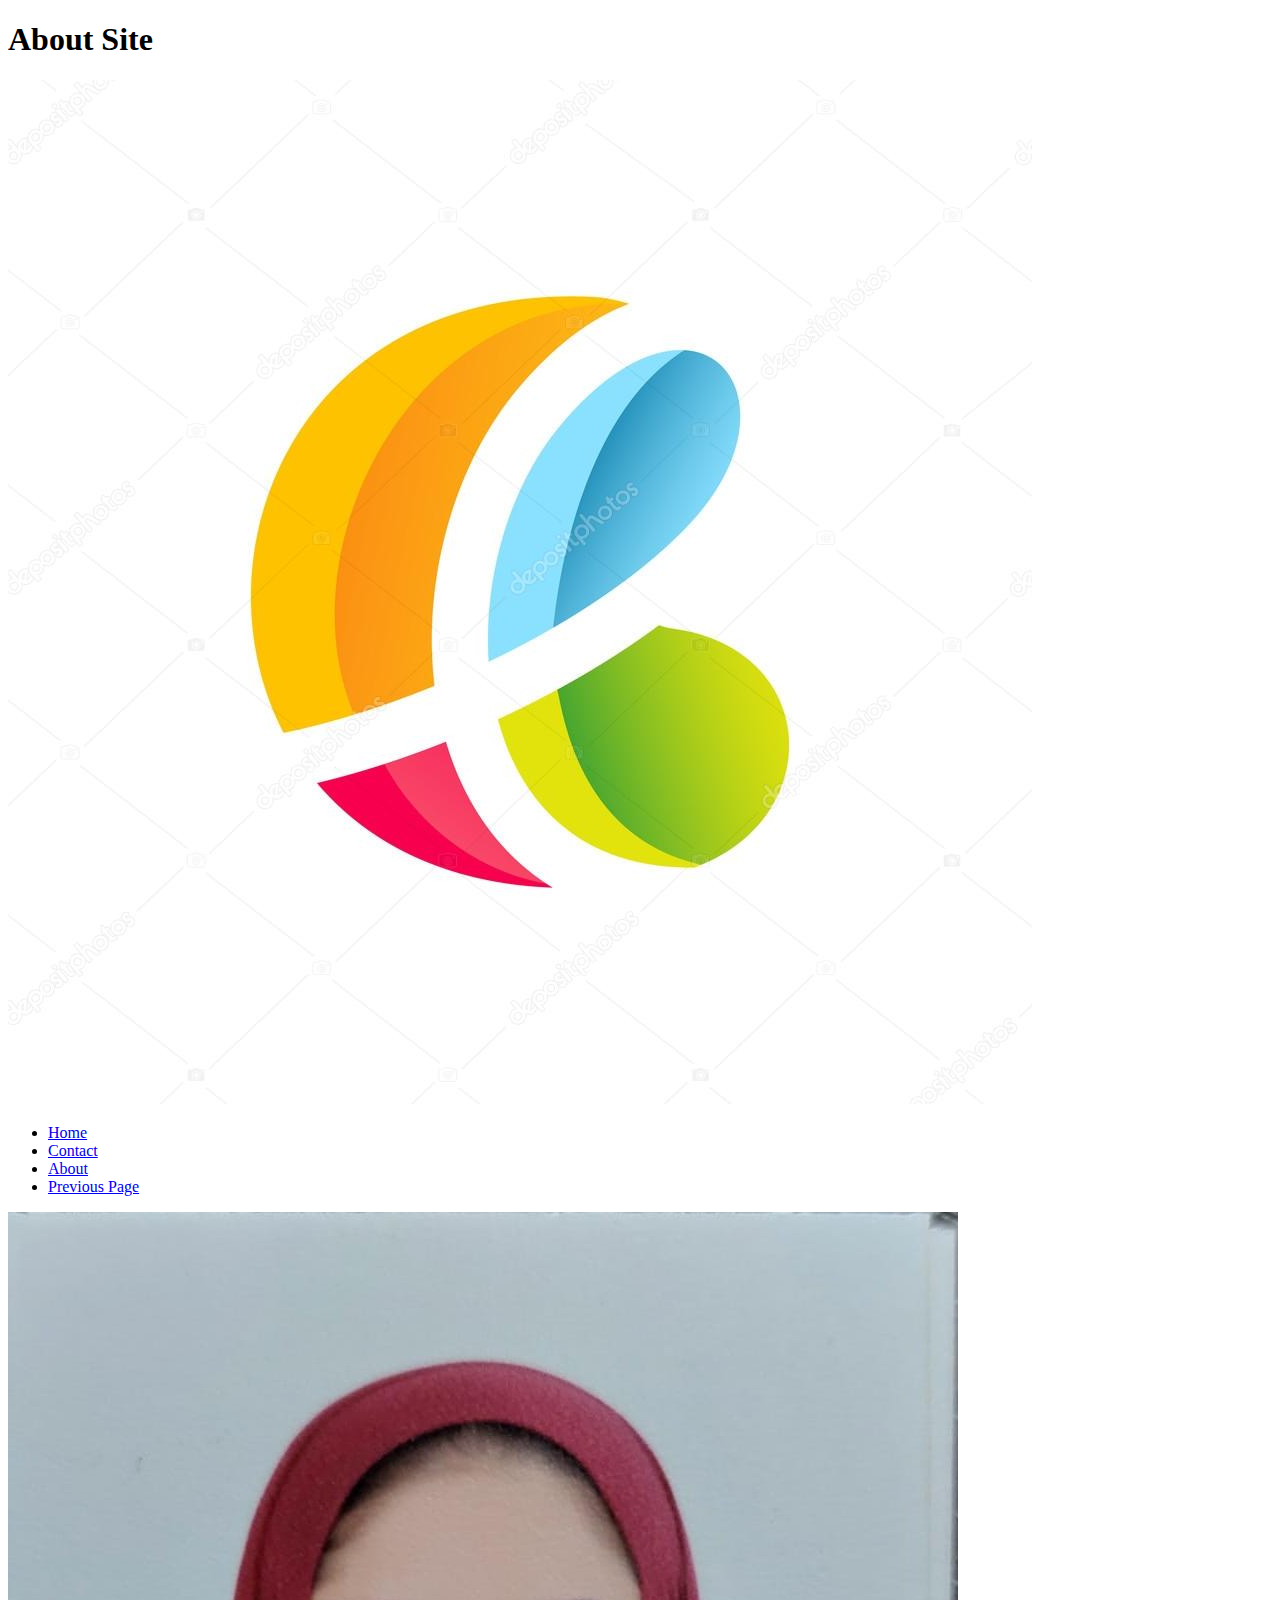
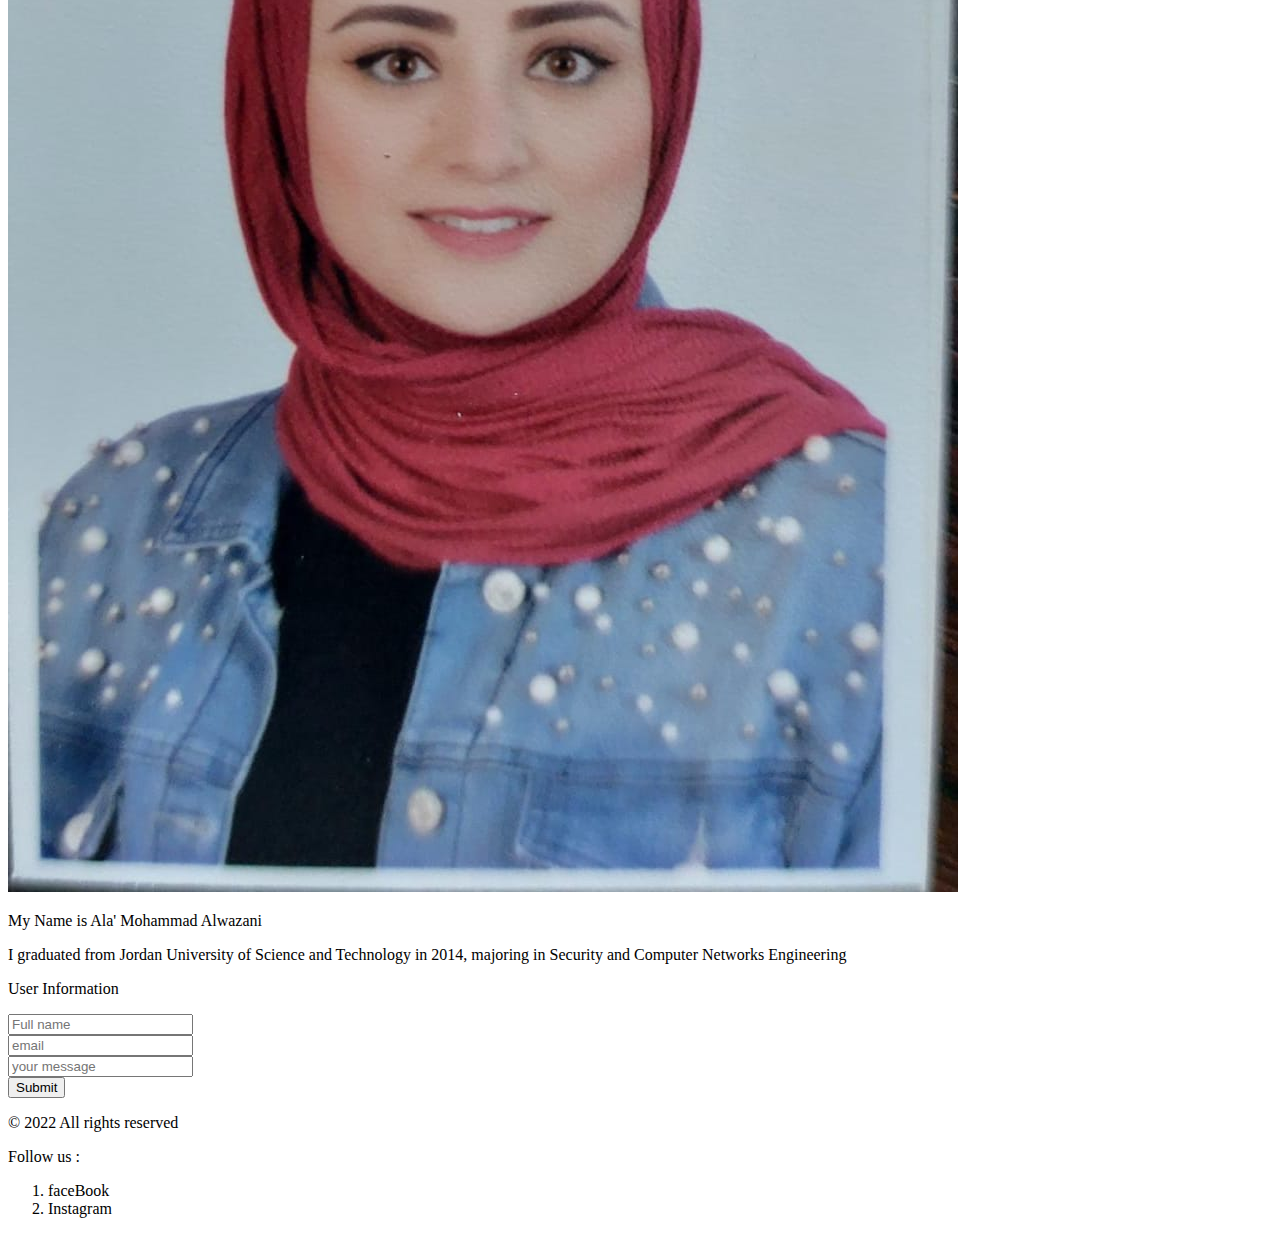
==== about.html @ 7522a808 "Update" ====
<!DOCTYPE html>
<html lang="en">

<head>
    <meta charset="UTF-8">
    <meta http-equiv="X-UA-Compatible" content="IE=edge">
    <meta name="viewport" content="width=device-width, initial-scale=1.0">
    <title>About Site2</title>
</head>

<body>

    <head>
        <p>
        <h1>About Site</h1>
        </p>
        <div>
            <img src="./assets/logo2.jpg">
        </div>
        <nav>
            <ul>

                <li><a href="#home">Home</a></li>
                <li><a href="#contact">Contact</a></li>
                <li><a href="#about">About</a></li>
                <li><a href="#Previous Page">Previous Page</a></li>

            </ul>
        </nav>
    </head>
    <main>
        <section>
            <div>
                <img src="./assets/Ala.jpg">
            </div>
            <p>
                My Name is Ala' Mohammad Alwazani
            </p>
            <p>
                I graduated from Jordan University of Science and Technology in 2014,
                majoring in Security and Computer Networks Engineering
            </p>
        </section>
        <section>
            <p>User Information</p>
            <form >
                <input type="text" id="name" name="name" placeholder="Full name" ><br>
                <input type="text" id="email" name="email" placeholder="email"><br>
                <input type="text" id="msg" name="msg" placeholder="your message"><br>
                <input type="submit" value="Submit">
              </form> 
        </section>
    </main>
    <footer>
        <div>
            <p> &copy; 2022 All rights reserved </p>
        </div>
        <div>
            <p>Follow us :</p>
            <ol>
                <li>faceBook</li>
                <li>Instagram</li>
            </ol>
        </div>
    </footer>
</body>

</html>
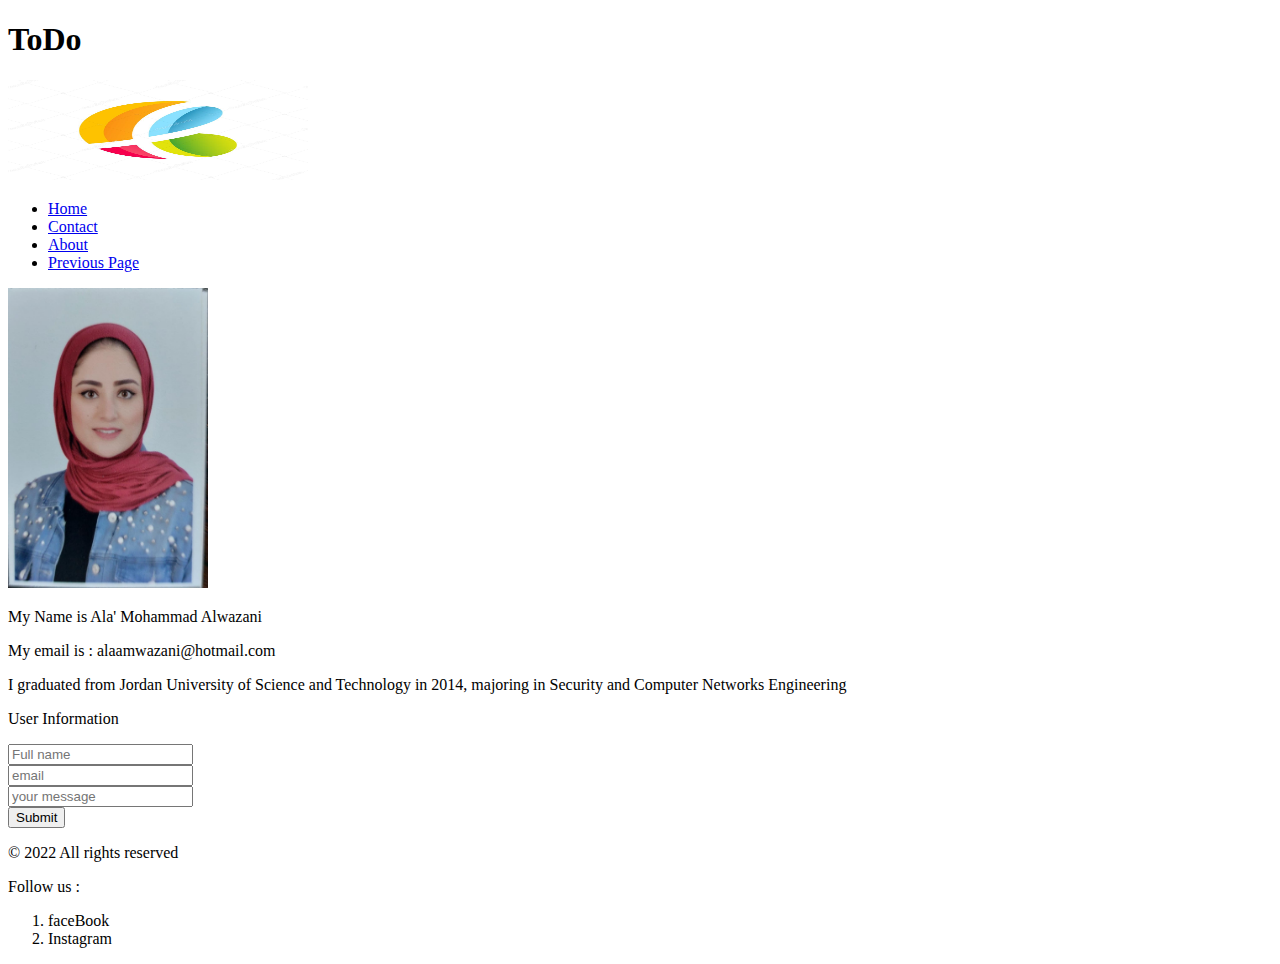
==== commit 69da612e: "imag3" ====
--- a/about.html
+++ b/about.html
@@ -5,17 +5,17 @@
     <meta charset="UTF-8">
     <meta http-equiv="X-UA-Compatible" content="IE=edge">
     <meta name="viewport" content="width=device-width, initial-scale=1.0">
-    <title>About Site2</title>
+    <title>ToDo</title>
 </head>
 
 <body>
 
     <head>
         <p>
-        <h1>About Site</h1>
+        <h1>ToDo</h1>
         </p>
         <div>
-            <img src="./assets/logo2.jpg">
+            <img src="./assets/logo2.jpg" width="300" height="100" >
         </div>
         <nav>
             <ul>
@@ -29,19 +29,22 @@
         </nav>
     </head>
     <main>
-        <section>
+        <section id="my info">
             <div>
-                <img src="./assets/Ala.jpg">
+                <img src="./assets/Ala.jpg" width="200" height="300">
             </div>
             <p>
                 My Name is Ala' Mohammad Alwazani
+            </p>
+            <p> 
+                My email is : alaamwazani@hotmail.com
             </p>
             <p>
                 I graduated from Jordan University of Science and Technology in 2014,
                 majoring in Security and Computer Networks Engineering
             </p>
         </section>
-        <section>
+        <section id="user info">
             <p>User Information</p>
             <form >
                 <input type="text" id="name" name="name" placeholder="Full name" ><br>
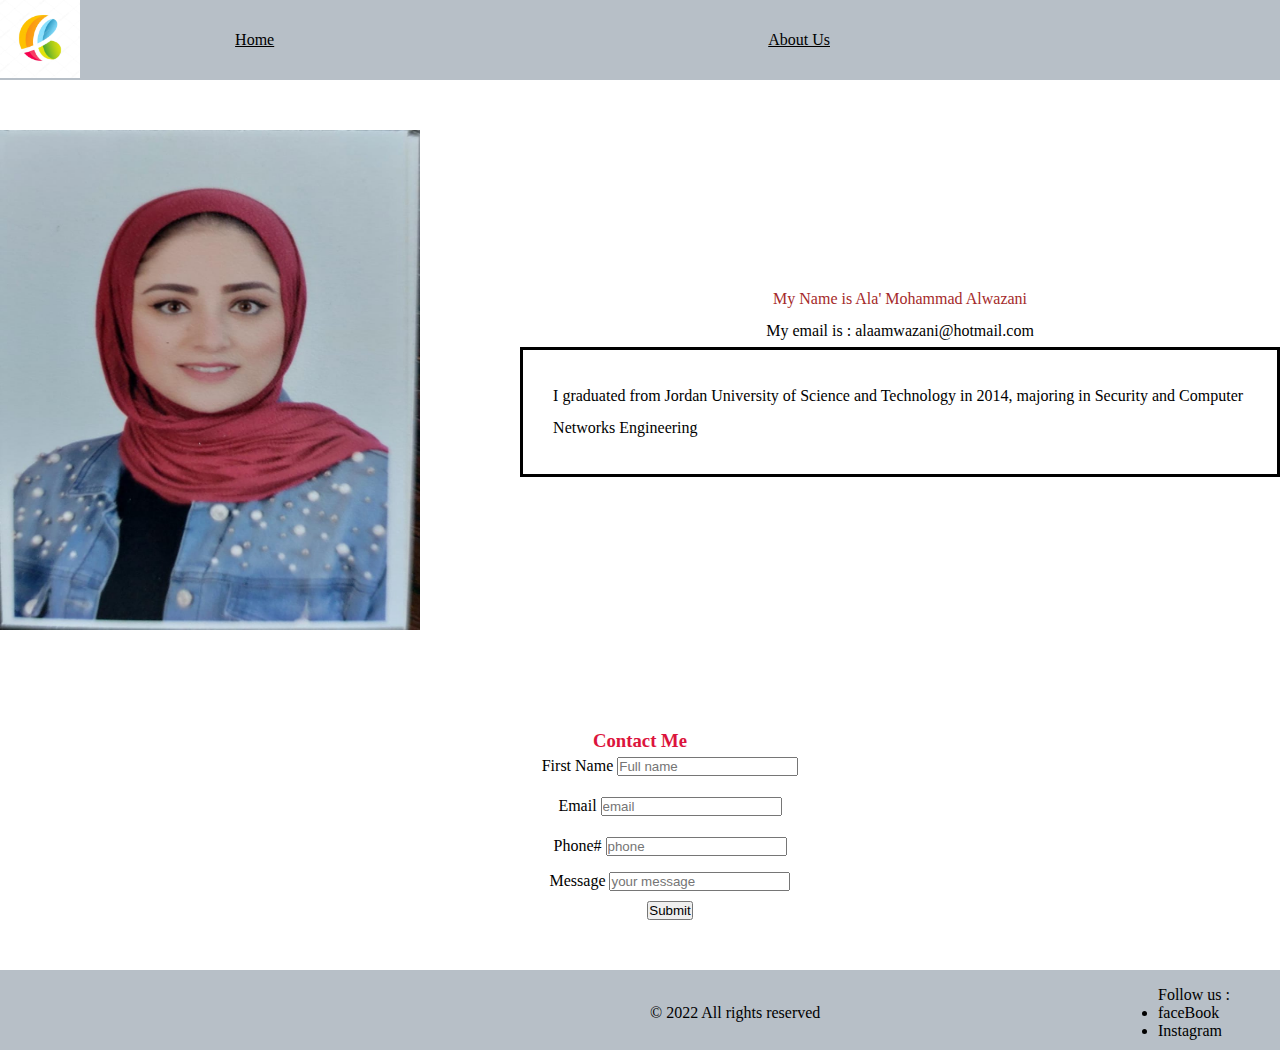
==== commit a7c8d010: "add_style" ====
--- a/about.html
+++ b/about.html
@@ -5,67 +5,84 @@
     <meta charset="UTF-8">
     <meta http-equiv="X-UA-Compatible" content="IE=edge">
     <meta name="viewport" content="width=device-width, initial-scale=1.0">
+    <link rel="stylesheet" href="./index.html">
+    <link rel="stylesheet" href="./style/about.css">
     <title>ToDo</title>
 </head>
 
 <body>
+    <div class="grid-container">
 
-    <head>
-        <p>
-        <h1>ToDo</h1>
-        </p>
-        <div>
-            <img src="./assets/logo2.jpg" width="300" height="100" >
-        </div>
-        <nav>
-            <ul>
+        <header class="Style_header">
 
-                <li><a href="#home">Home</a></li>
-                <li><a href="#contact">Contact</a></li>
-                <li><a href="#about">About</a></li>
-                <li><a href="#Previous Page">Previous Page</a></li>
+            <div>
+                <img src="./assets/logo2.jpg" alt="" class="header-logo" width="300" height="100">
+            </div>
+            <nav class="header-nav">
+                <a href="#home">Home</a>
+                <a href="#about">About Us</a>
+            </nav>
+        </header>
+        <main>
+            <section class="my-info">
+                <div class="my-img-cont">
+                    <img src="./assets/Ala.jpg" width="200" height="300">
+                </div>
+                <div class="my-info-cont">
+                    <p class="name">
+                        My Name is Ala' Mohammad Alwazani
+                    </p>
+                    <p class="email">
+                        My email is : alaamwazani@hotmail.com
+                    </p>
+                    <p class="info">
+                        I graduated from Jordan University of Science and Technology in 2014,
+                        majoring in Security and Computer Networks Engineering
+                    </p>
+                </div>
+            </section>
+            <section class="user-info">
+                <div class="contact-me">
+                    <h3>Contact Me</h3>
+                </div>
+                <div class="form-div">
+                    <form action="">
 
-            </ul>
-        </nav>
-    </head>
-    <main>
-        <section id="my info">
-            <div>
-                <img src="./assets/Ala.jpg" width="200" height="300">
+                        <div class="form-control">
+                            <label for="name">First Name</label>
+                            <input type="text" id="name" name="name" placeholder="Full name"><br>
+                        </div>
+                        <div class="form-control">
+                            <label for="email">Email</label>
+                            <input type="text" id="email" name="email" placeholder="email"><br>
+                        </div>
+                        <div class="form-control">
+                            <label for="phone">Phone#</label>
+                            <input type="tel" id="phone" name="phone" placeholder="phone"><br>
+                        </div>
+                        <div class="form-control2">
+                            <label for="msg">Message</label>
+                            <input type="text" id="msg" name="msg" placeholder="your message"><br>
+                        </div>
+                        <div class="form-control1"><input type="submit" value="Submit"></div>
+                    </form>
+
+                </div>
+            </section>
+        </main>
+        <footer>
+            <div class="copy">
+                <p> &copy; 2022 All rights reserved </p>
             </div>
-            <p>
-                My Name is Ala' Mohammad Alwazani
-            </p>
-            <p> 
-                My email is : alaamwazani@hotmail.com
-            </p>
-            <p>
-                I graduated from Jordan University of Science and Technology in 2014,
-                majoring in Security and Computer Networks Engineering
-            </p>
-        </section>
-        <section id="user info">
-            <p>User Information</p>
-            <form >
-                <input type="text" id="name" name="name" placeholder="Full name" ><br>
-                <input type="text" id="email" name="email" placeholder="email"><br>
-                <input type="text" id="msg" name="msg" placeholder="your message"><br>
-                <input type="submit" value="Submit">
-              </form> 
-        </section>
-    </main>
-    <footer>
-        <div>
-            <p> &copy; 2022 All rights reserved </p>
-        </div>
-        <div>
-            <p>Follow us :</p>
-            <ol>
-                <li>faceBook</li>
-                <li>Instagram</li>
-            </ol>
-        </div>
-    </footer>
+            <div class="follow">
+                <p>Follow us :</p>
+                <ul>
+                    <li>faceBook</li>
+                    <li>Instagram</li>
+                </ul>
+            </div>
+        </footer>
+    </div>
 </body>
 
 </html>--- a/style/about.css
+++ b/style/about.css
@@ -0,0 +1,176 @@
+* {
+    padding: 0;
+    margin: 0;
+    box-sizing: border-box;
+    
+  }
+ 
+  section {
+    margin-bottom: 50px!important;
+  }
+ .grid-container{
+    display: grid;
+    grid-template-rows: 80px 1fr 1fr 80px;
+    grid-template-columns: 1fr 1fr ;
+ }
+ 
+ header {
+    background-color:  #b7bfc7;
+    height: 80px;
+    grid-column: 1 / -1;
+    grid-row: 1 / 2;
+    display: flex;/*put the nav up_specify padding */
+    align-items: center;/*make the element at center of header*/
+    justify-content: space-between;/*put nav on right*/
+  }
+ .header-logo {
+    width: 80px;
+    height: 80px;
+    object-fit: cover;
+  }
+ 
+  header .header-nav a {
+    padding: 0px 400px 0px 40px;
+    margin-right: 50px;
+    color: #000;
+    /*float: right!important;*/
+  }
+
+  main {
+    grid-column: 1 / -1;
+    grid-row: 2 / 4;
+  }
+  
+  
+  .my-info {
+    display: flex;
+    gap: 100px;
+    line-height: 2;
+    align-items: center;
+    height: 600px;
+
+    grid-column: 1 / -1;
+    grid-row: 2 / 3;
+  }
+  
+  .my-info article:first-child {
+    width: 500px;
+  }
+.name{
+    color: brown;
+    text-align: center;
+}
+.email
+{
+    text-align: center;
+}
+.my-img-cont{
+    width: 500px;
+    height: 500px;
+    overflow: hidden;
+    grid-column: 1 / 2;
+    grid-row: 2 / 3;
+}
+.my-img-cont img {
+  width: 100%;
+  height: 100%;
+}
+.info{
+    align-items: center;
+    padding-top: 30px;
+  padding-right: 30px;
+  padding-bottom: 30px;
+  padding-left: 30px;
+    border-style: solid;
+
+    grid-column: 2 / 3;
+    grid-row: 2 / 3;
+}
+
+.contact-me{
+    text-align: center;
+    grid-column: 2 / 3;
+    grid-row: 3 /4 ;
+    color: crimson;
+    
+}
+
+
+  .form-control{
+    text-align: center;
+    grid-column: 2 / 3;
+    grid-row: 3 /4 ;
+    position: relative;
+    left: 30px; 
+
+    width: 100%;
+    height: 40px;
+    padding: 5px 10px;
+    position: relative;
+    left: 30px;
+  }
+  .form-control2{/*message*/
+    text-align: center;
+    grid-column: 2 / 3;
+    grid-row: 3 /4 ;
+    position: relative;
+    left: 30px;   
+  /*
+    width: 100%;
+    padding: 50px 20px;
+    margin: 8px 0;
+    box-sizing: border-box;
+    border: 1px solid #555;
+    outline: none;
+    */
+  }
+  
+  .form-control1{/*submit*/
+    text-align: center;
+    grid-column: 2 / 3;
+    grid-row: 3 /4 ;
+    position: relative;
+    left: 30px; 
+    padding-top: 10px;
+  }
+   /*
+   .form-wrapper input[type="submit"] {
+    display: block;
+    background: #aaa;
+    color: #aaa;
+    border: none;
+    padding: 10px 20px;
+    -moz-border-radius: 2px;
+    border-radius: 2px;
+    cursor: pointer;
+   }
+   */
+  footer{
+      padding-bottom: 0px;
+      display: flex;
+      background-color:  #b7bfc7;
+      justify-content: space-between;
+      grid-column: 1 / -1;
+      display: flex;
+      align-items: center;
+      grid-row: 4 / -1;
+     
+   }
+   
+   .follow{
+      padding-right: 50px;
+      padding-top: 5px;
+     
+   }
+   /*
+   .follow li{
+    
+         display: inline;
+     
+   }*/
+   .copy{
+      position: relative;
+      left: 650px;
+      padding-top: 5px;
+      align-items: center;
+   }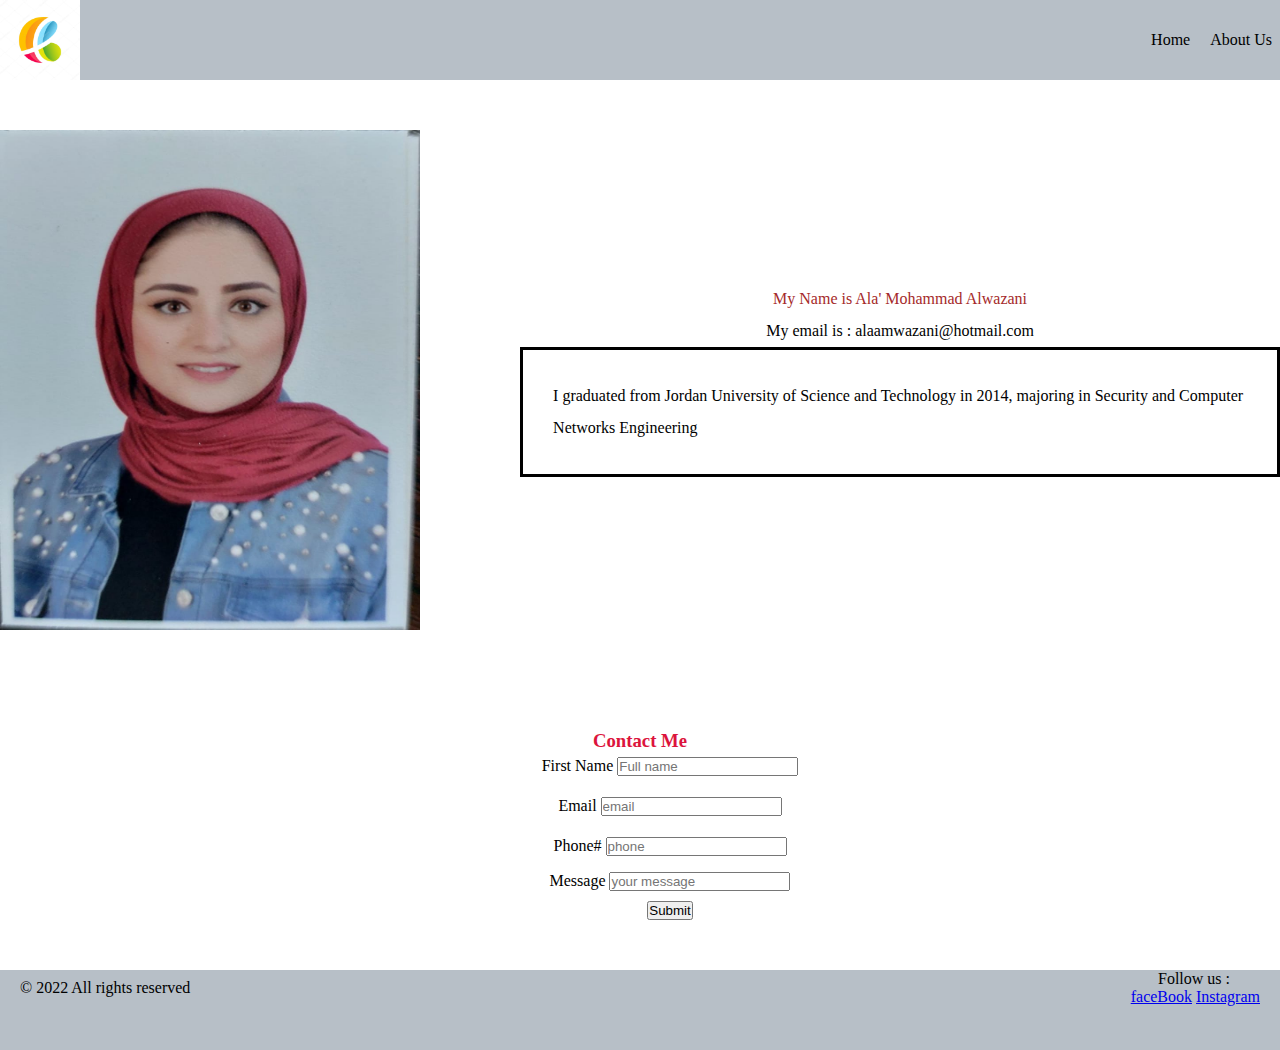
==== commit f9085ba2: "Update_task4" ====
--- a/about.html
+++ b/about.html
@@ -14,13 +14,13 @@
     <div class="grid-container">
 
         <header class="Style_header">
+            <img src="./assets/logo2.jpg" alt="" class="header-logo" width="300" height="100">
 
-            <div>
-                <img src="./assets/logo2.jpg" alt="" class="header-logo" width="300" height="100">
-            </div>
             <nav class="header-nav">
-                <a href="#home">Home</a>
-                <a href="#about">About Us</a>
+                <ul>
+                    <li><a href="./index.html">Home</a></li>
+                    <li><a href="./about.html">About Us</a></li>
+                </ul>
             </nav>
         </header>
         <main>
@@ -70,16 +70,18 @@
                 </div>
             </section>
         </main>
-        <footer>
-            <div class="copy">
-                <p> &copy; 2022 All rights reserved </p>
-            </div>
-            <div class="follow">
-                <p>Follow us :</p>
-                <ul>
-                    <li>faceBook</li>
-                    <li>Instagram</li>
-                </ul>
+        <footer class="main-footer">
+            <div class="main-footer-container">
+                <div class="copy">
+                    <p> &copy; 2022 All rights reserved </p>
+                </div>
+                <div class="follow">
+                    <p class="title-follow">Follow us :</p>
+                    <ul class="footer-nav">
+                        <li><a href="https://www.facebook.com" target="_blank">faceBook</a></li>
+                        <li><a href="https://www.instagram.com" target="_blank">Instagram</a></li>
+                    </ul>
+                </div>
             </div>
         </footer>
     </div>
--- a/style/about.css
+++ b/style/about.css
@@ -15,27 +15,35 @@
  }
  
  header {
-    background-color:  #b7bfc7;
-    height: 80px;
-    grid-column: 1 / -1;
-    grid-row: 1 / 2;
-    display: flex;/*put the nav up_specify padding */
-    align-items: center;/*make the element at center of header*/
-    justify-content: space-between;/*put nav on right*/
-  }
- .header-logo {
-    width: 80px;
-    height: 80px;
-    object-fit: cover;
-  }
- 
-  header .header-nav a {
-    padding: 0px 400px 0px 40px;
-    margin-right: 50px;
-    color: #000;
-    /*float: right!important;*/
-  }
+  background-color:  #b7bfc7;
+  height: 80px;
+  grid-column: 1 / -1;
+  grid-row: 1 / 2;
+  display: flex;/*put the nav up_specify padding */
+  align-items: center;/*make the element at center of header*/
+  justify-content: space-between;/*put nav on right*/
+}
 
+.header-logo {
+  width: 80px;
+  height: 80px;
+  object-fit: cover;
+  margin-right: 50px;
+}
+
+.header-nav li{
+   display: inline;
+}
+.header-nav a {
+  display: inline-block;
+  padding: .5em;
+  text-decoration: none;
+  color: #000;
+  /*float: right!important;*/
+}
+.header-nav a:hover{
+  background-color: beige;
+}
   main {
     grid-column: 1 / -1;
     grid-row: 2 / 4;
@@ -145,32 +153,43 @@
     cursor: pointer;
    }
    */
-  footer{
-      padding-bottom: 0px;
-      display: flex;
-      background-color:  #b7bfc7;
-      justify-content: space-between;
-      grid-column: 1 / -1;
-      display: flex;
-      align-items: center;
-      grid-row: 4 / -1;
-     
-   }
-   
-   .follow{
-      padding-right: 50px;
-      padding-top: 5px;
-     
-   }
-   /*
-   .follow li{
-    
-         display: inline;
-     
-   }*/
-   .copy{
-      position: relative;
-      left: 650px;
-      padding-top: 5px;
-      align-items: center;
-   }+   .main-footer{
+    background-color:  #b7bfc7;
+   justify-content: space-between;
+   grid-column: 1 / -1;
+   grid-row: 4 / -1;
+  
+}
+
+.main-footer-container{
+   display: flex;
+   align-items: center;
+}
+
+.follow li{
+ 
+      display: inline;
+  
+}
+.follow{
+   flex-grow: 1;
+   text-align: end;
+   margin-right: 20px;
+  
+}
+.title-follow{
+   margin-right: 30px;
+}
+.footer-nav a:hover{
+  background-color: beige;
+}
+.copy{
+    margin-left: 20px;
+}
+/*
+.copy{
+   position: relative;
+   left: 650px;
+   padding-top: 5px;
+   align-items: center;
+}*/
